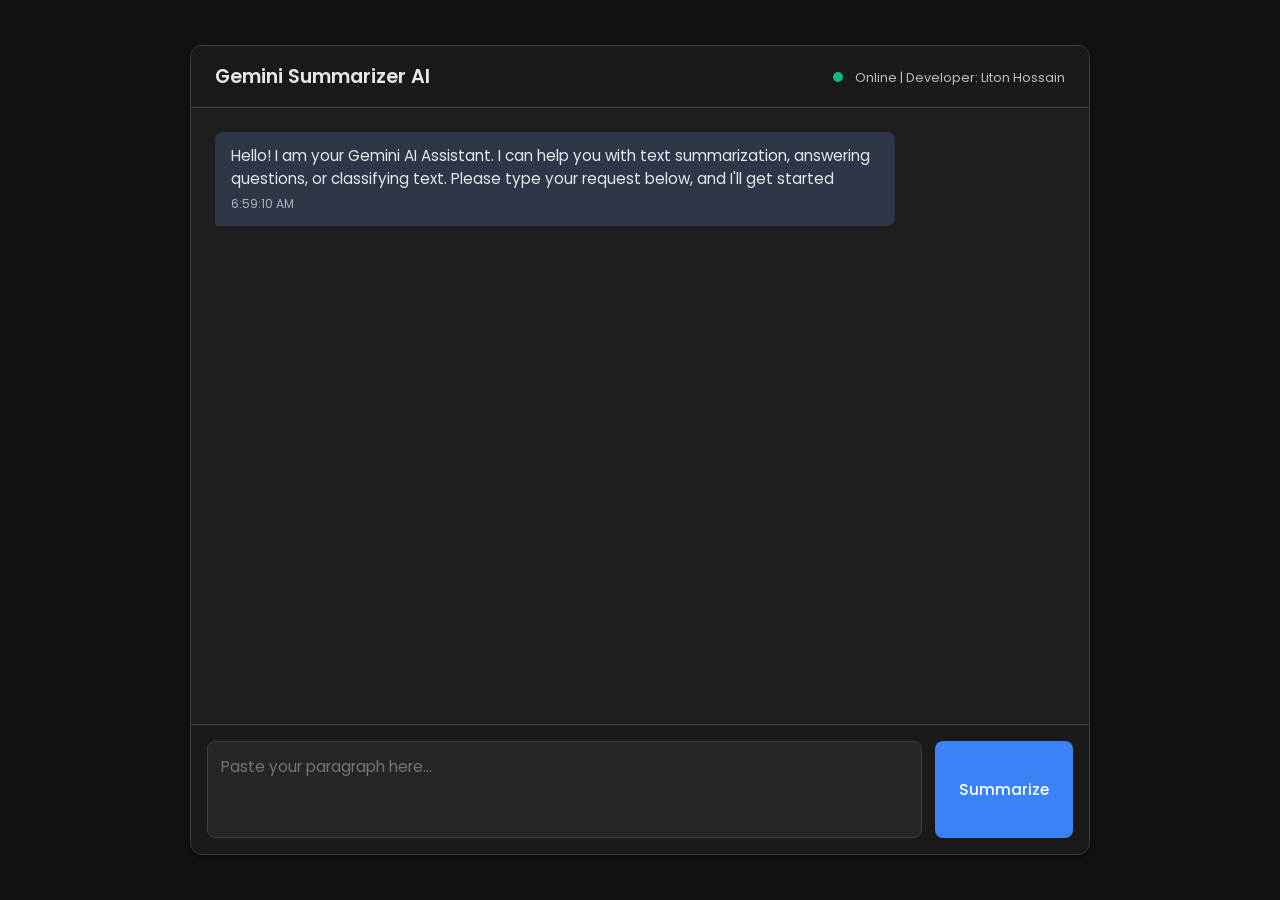
==== templates/index.html @ 23d22c3c "Integrated index.html and added templates folder" ====
<!DOCTYPE html>
<html lang="en">

<head>
    <meta charset="UTF-8">
    <meta name="viewport" content="width=device-width, initial-scale=1.0">
    <title>Gemini AI Summarizer Agent | Liton Hossain</title>

    <link href="https://fonts.googleapis.com/css2?family=Poppins:wght@300;400;500;600&display=swap" rel="stylesheet">

    <style>
        :root {
            --bg-color: #121212;
            --chat-bg: #1e1e1e;
            --primary-color: #3b82f6;
            --user-msg-bg: #2563eb;
            --agent-msg-bg: #2d3748;
            --text-color: #e5e7eb;
            --border-color: #3f3f46;
            --shadow: 0 4px 6px -1px rgba(0, 0, 0, 0.5);
        }

        * {
            margin: 0;
            padding: 0;
            box-sizing: border-box;
            font-family: 'Poppins', sans-serif;
        }

        body {
            background-color: var(--bg-color);
            color: var(--text-color);
            display: flex;
            justify-content: center;
            align-items: center;
            height: 100vh;
            padding: 1rem;
        }

        .chat-container {
            background-color: var(--chat-bg);
            width: 100%;
            max-width: 900px;
            height: 90vh;
            border-radius: 12px;
            box-shadow: var(--shadow);
            display: flex;
            flex-direction: column;
            overflow: hidden;
            border: 1px solid var(--border-color);
        }

        .chat-header {
            padding: 1rem 1.5rem;
            background-color: #1a1a1a;
            border-bottom: 1px solid var(--border-color);
            display: flex;
            justify-content: space-between;
            align-items: center;
        }

        .chat-header h2 {
            font-weight: 600;
            font-size: 1.2rem;
            color: var(--text-color);
        }

        .status-dot {
            height: 10px;
            width: 10px;
            background-color: #10b981;
            border-radius: 50%;
            display: inline-block;
            margin-right: 8px;
        }

        .chat-messages {
            flex: 1;
            padding: 1.5rem;
            overflow-y: auto;
            display: flex;
            flex-direction: column;
            gap: 1rem;
        }

        .message {
            max-width: 80%;
            padding: 0.8rem 1rem;
            border-radius: 8px;
            font-size: 0.95rem;
            line-height: 1.5;
            position: relative;
        }

        .message.user {
            align-self: flex-end;
            background-color: var(--user-msg-bg);
            color: white;
            border-bottom-right-radius: 2px;
        }

        .message.agent {
            align-self: flex-start;
            background-color: var(--agent-msg-bg);
            color: var(--text-color);
            border-bottom-left-radius: 2px;
        }

        .message .time {
            font-size: 0.75rem;
            opacity: 0.7;
            margin-top: 5px;
            display: block;
        }

        .loading {
            display: none;
            align-self: flex-start;
            color: var(--text-color);
            font-style: italic;
            font-size: 0.85rem;
            padding: 0.5rem;
        }

        .chat-input {
            padding: 1rem;
            background-color: #1a1a1a;
            border-top: 1px solid var(--border-color);
            display: flex;
            gap: 0.8rem;
        }

        textarea {
            flex: 1;
            padding: 0.8rem;
            background-color: #262626;
            border: 1px solid var(--border-color);
            border-radius: 8px;
            color: var(--text-color);
            resize: none;
            font-size: 0.95rem;
            outline: none;
            transition: border-color 0.2s;
        }

        textarea:focus {
            border-color: var(--primary-color);
        }

        button {
            padding: 0 1.5rem;
            background-color: var(--primary-color);
            color: white;
            border: none;
            border-radius: 8px;
            font-weight: 500;
            cursor: pointer;
            transition: background-color 0.2s;
            font-size: 0.95rem;
        }

        button:hover {
            background-color: #2563eb;
        }

        button:disabled {
            background-color: #52525b;
            cursor: not-allowed;
        }
    </style>
</head>

<body>

    <div class="chat-container">
        <div class="chat-header">
            <h2>Gemini Summarizer AI</h2>
            <div>
                <span class="status-dot"></span>
                <span style="font-size: 0.8rem; opacity: 0.8;">Online | Developer: Liton Hossain</span>
            </div>
        </div>

        <div class="chat-messages" id="chatMessages">
            <div class="message agent">
                Hello! I am your Gemini AI Assistant. I can help you with text summarization, answering questions, or
                classifying text. Please type your request below, and I'll get started
                <span class="time" id="currentTime"></span>
            </div>
        </div>

        <div class="loading" id="loading">Gemini is thinking...</div>

        <div class="chat-input">
            <textarea id="userInput" placeholder="Paste your paragraph here..." rows="3"></textarea>
            <button id="sendBtn">Summarize</button>
        </div>
    </div>

    <script>
        //Ngrok link (with protocol)
        const NGROK_URL = 'https://proindustrialisation-fillingly-jerrica.ngrok-free.dev';

        const chatMessages = document.getElementById('chatMessages');
        const userInput = document.getElementById('userInput');
        const sendBtn = document.getElementById('sendBtn');
        const loading = document.getElementById('loading');

        // Set current time
        document.getElementById('currentTime').innerText = new Date().toLocaleTimeString();

        // Function to add message
        function addMessage(text, sender) {
            const messageDiv = document.createElement('div');
            messageDiv.className = `message ${sender}`;

            const timeSpan = document.createElement('span');
            timeSpan.className = 'time';
            timeSpan.innerText = new Date().toLocaleTimeString();

            messageDiv.innerHTML = text;
            messageDiv.appendChild(timeSpan);

            chatMessages.appendChild(messageDiv);
            chatMessages.scrollTop = chatMessages.scrollHeight;
        }

        // Function to call API
        async function getSummary(text) {
            loading.style.display = 'block';
            sendBtn.disabled = true;

            try {
                const response = await fetch(`${NGROK_URL}/agent`, {
                    method: 'POST',
                    headers: {
                        'Content-Type': 'application/json'
                    },
                    body: JSON.stringify({ text: text })
                });

                if (!response.ok) {
                    throw new Error(`HTTP error! status: ${response.status}`);
                }

                const data = await response.json();

                if (data && data.status === 'success') {
                    addMessage(data.agent_response, 'agent');
                } else {
                    addMessage('Sorry, Gemini could not create the summary.', 'agent');
                }

            } catch (error) {
                console.error('Error:', error);
                addMessage(`Error: ${error.message}`, 'agent');
            } finally {
                loading.style.display = 'none';
                sendBtn.disabled = false;
                userInput.focus();
            }
        }

        // Send button click event
        sendBtn.addEventListener('click', () => {
            const text = userInput.value.trim();
            if (text) {
                addMessage(text, 'user');
                userInput.value = '';
                getSummary(text);
            }
        });

        // Enter key to send message
        userInput.addEventListener('keypress', (e) => {
            if (e.key === 'Enter' && !e.shiftKey) {
                e.preventDefault();
                sendBtn.click();
            }
        });

    </script>
</body>

</html>
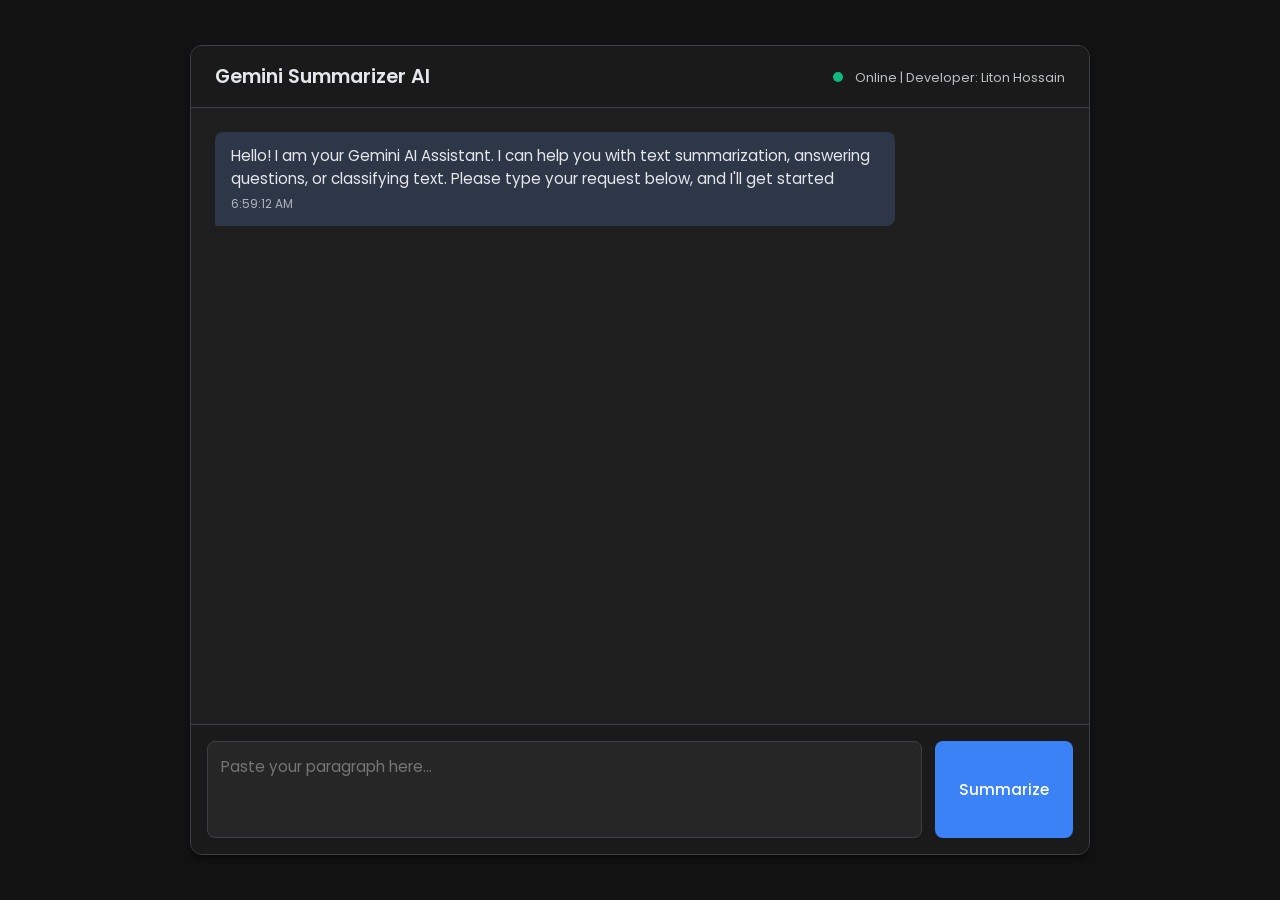
==== commit 1b8bb324: "Updated API link for production" ====
--- a/templates/index.html
+++ b/templates/index.html
@@ -198,8 +198,8 @@
     </div>
 
     <script>
-        //Ngrok link (with protocol)
-        const NGROK_URL = 'https://proindustrialisation-fillingly-jerrica.ngrok-free.dev';
+        // Render link (with protocol)
+        const URL = 'https://adk-agent-o788.onrender.com';
 
         const chatMessages = document.getElementById('chatMessages');
         const userInput = document.getElementById('userInput');
@@ -231,7 +231,7 @@
             sendBtn.disabled = true;
 
             try {
-                const response = await fetch(`${NGROK_URL}/agent`, {
+                const response = await fetch(`${URL}/agent`, {
                     method: 'POST',
                     headers: {
                         'Content-Type': 'application/json'
